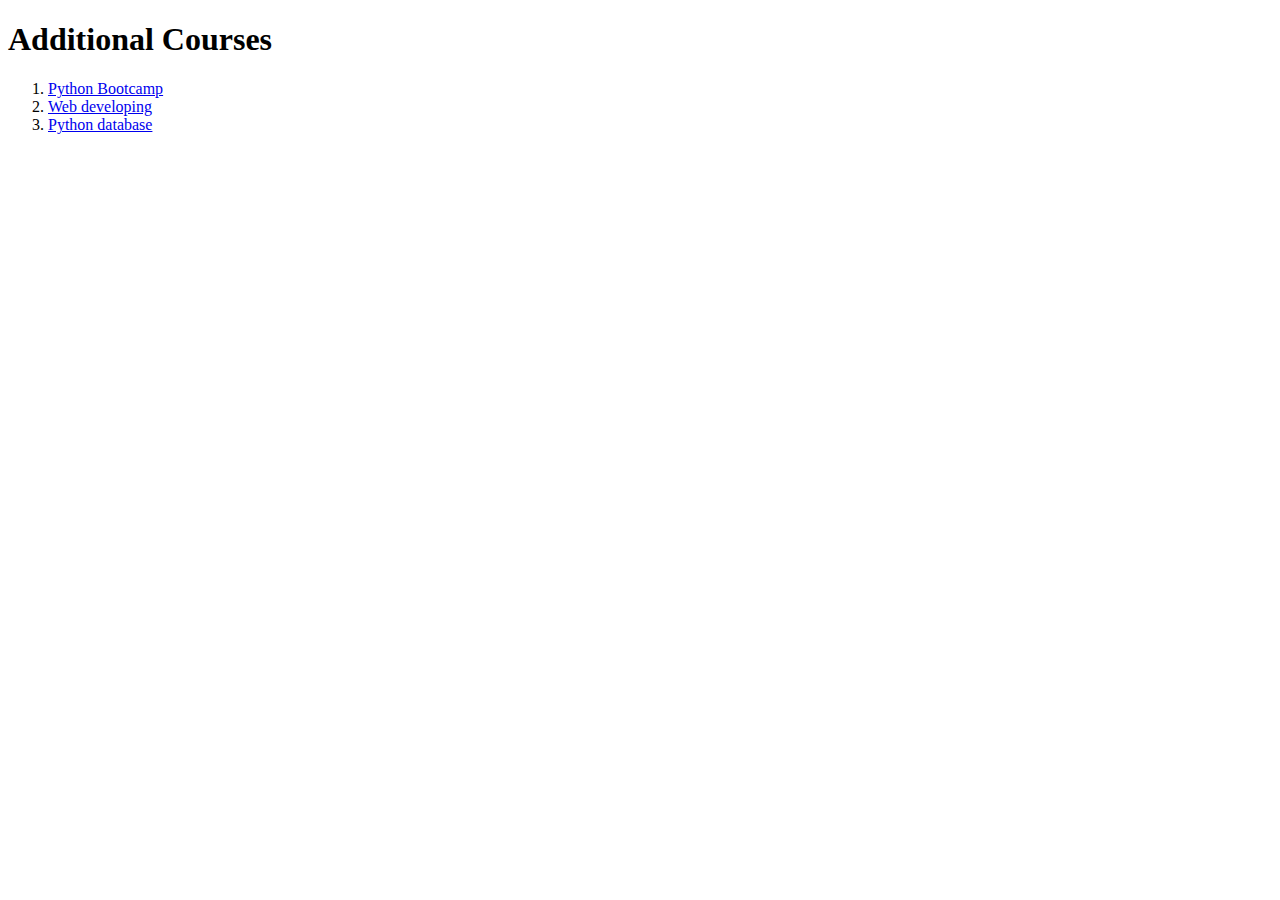
==== additionalcourses.html @ de7bb59c "Add files via upload" ====
<!DOCTYPE html>
<html lang="en" dir="ltr">
  <head>
    <meta charset="utf-8">
    <title>Additional Courses</title>
  </head>
  <body>
    <h1>Additional Courses</h1>
    <ol>
      <li> <a href="http://pda.hkes.edu.in/"> Python Bootcamp</a></li>
      <li><a href="http://pda.hkes.edu.in/"> Web developing</a></li>
      <li><a href="http://pda.hkes.edu.in/"> Python database</a></li>
    </ol>
  </body>
</html>
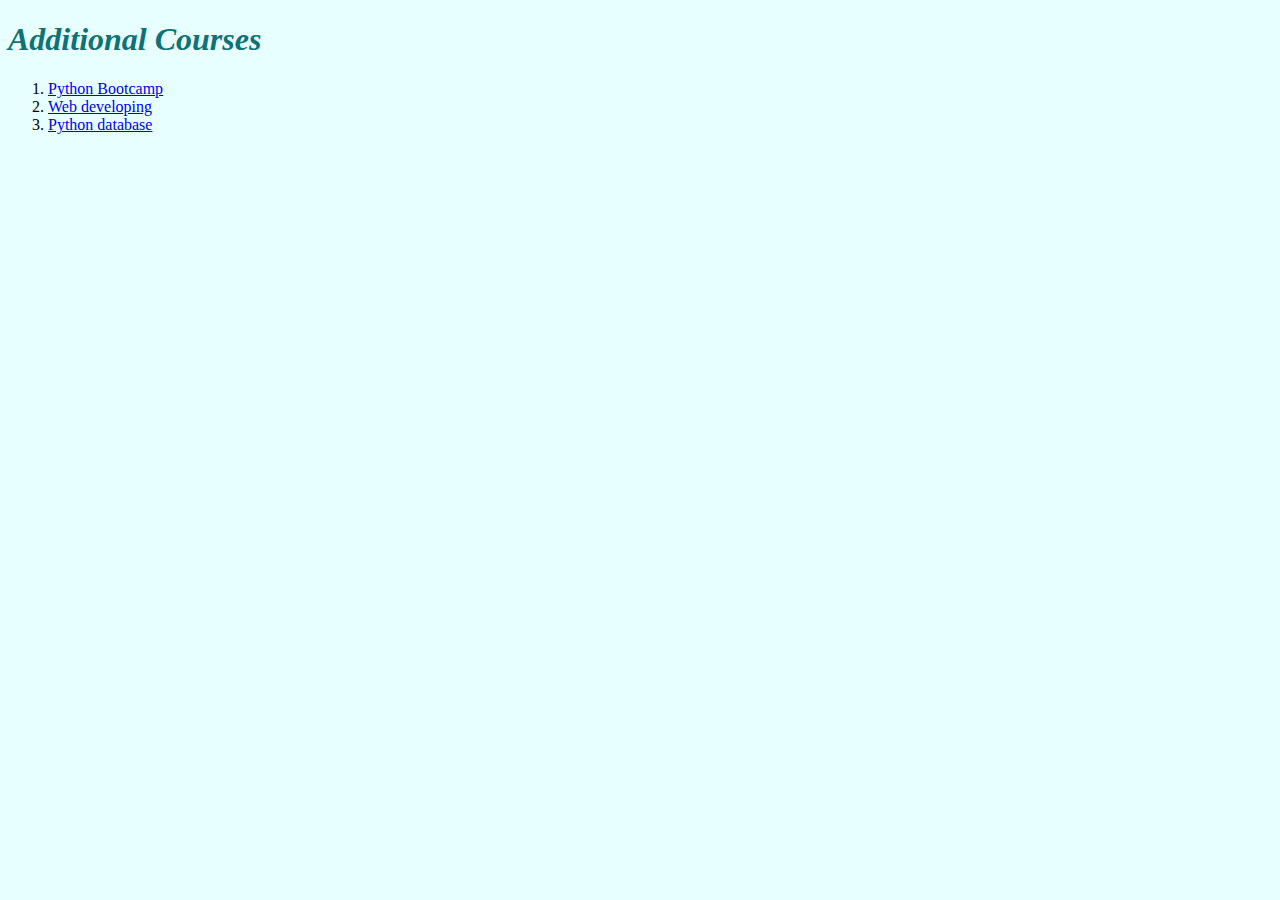
==== commit f83610db: "Add files via upload" ====
--- a/additionalcourses.html
+++ b/additionalcourses.html
@@ -3,6 +3,7 @@
   <head>
     <meta charset="utf-8">
     <title>Additional Courses</title>
+    <link rel="stylesheet" href="css/styles.css">
   </head>
   <body>
     <h1>Additional Courses</h1>
--- a/css/styles.css
+++ b/css/styles.css
@@ -0,0 +1,29 @@
+body {
+  background-color: #e8ffff;
+  }
+
+h1
+ {
+  color: #0d7377;
+  font-style: italic;
+ }
+h2
+{
+  color: #0d7377;
+  font-style: normal;
+}
+h3
+{
+  color: #0d7377;
+  font-style: normal;
+
+}
+  hr
+  {
+     background-color: #e8ffff;
+    border-style: none;
+    border-top-style: dotted;
+    border-color: grey;
+    border-width: 8px;
+    width: 6%;
+  }
